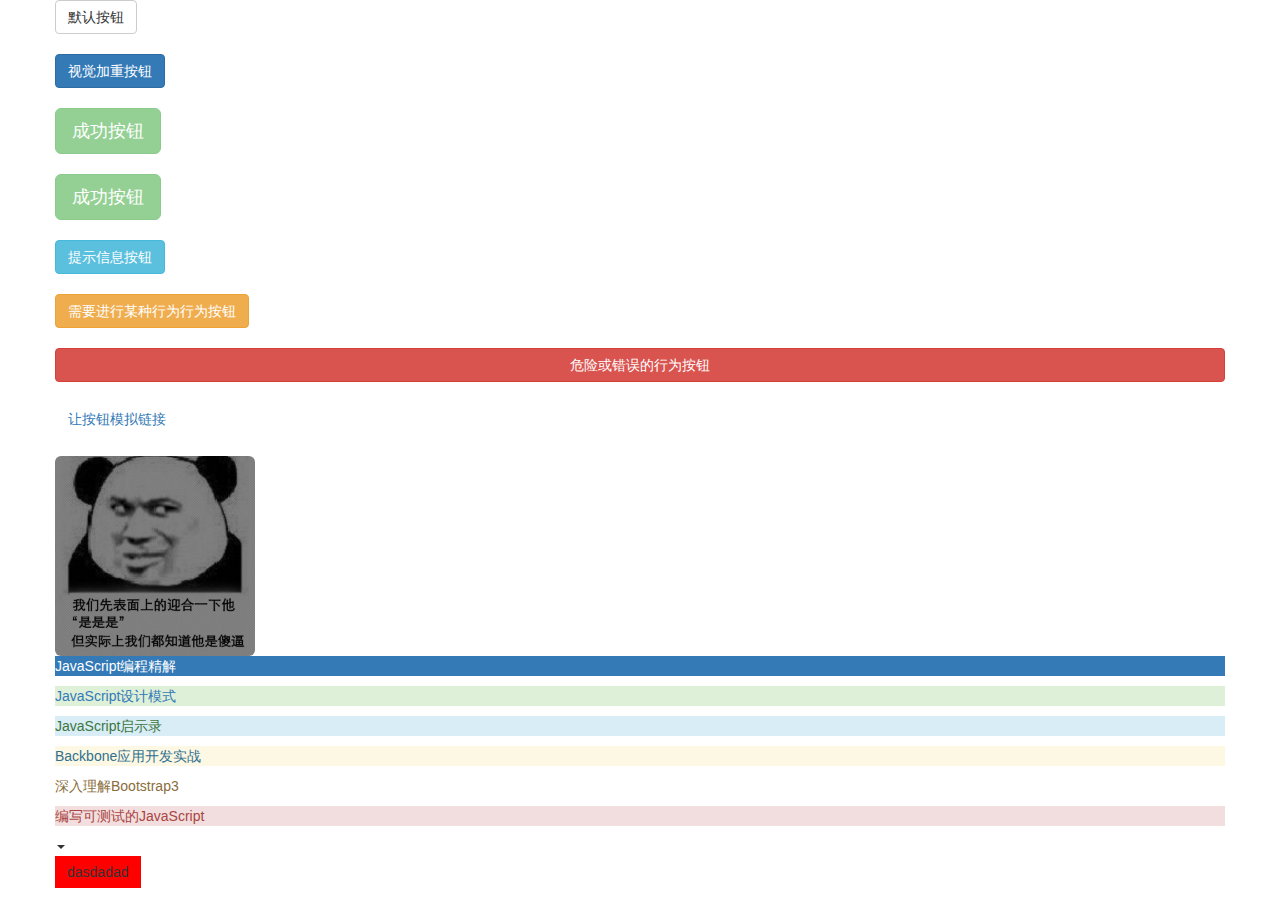
==== bootstrapDemo/button.html @ 8af94c5f "" ====
<!DOCTYPE html>
<html lang="en">
<head>
    <meta charset="UTF-8">
    <meta http-equiv="X-UA-Compatible" content="IE=edge">
    <meta name="viewport" content="width=device-width, initial-scale=1">
    <title>Title按钮组合</title>
    <link rel="stylesheet" href="bootstrap/css/bootstrap.css">
    <link rel="stylesheet" href="css/style.css">
    <style>
        #btn{
            padding:6px 12px;background:red;border:0;
        }
        #img1{
            width:200px;height:200px;
        }
    </style>
</head>
<body>
<div class="container">
    <div class="row" style="margin-bottom:20px;">
        <button type="button" class="btn btn-default">默认按钮</button>
    </div>
    <div class="row" style="margin-bottom:20px;">
        <button type="button" class="btn btn-primary">视觉加重按钮</button>
    </div>
    <div class="row" style="margin-bottom:20px;">
        <button type="button" class="btn btn-success btn-lg" disabled="disabled">成功按钮</button>
    </div>
    <div class="row" style="margin-bottom:20px;">
        <button type="button" class="btn btn-success btn-lg disabled">成功按钮</button>
    </div>
    <div class="row" style="margin-bottom:20px;">
        <button type="button" class="btn btn-info">提示信息按钮</button>
    </div>
    <div class="row" style="margin-bottom:20px;">
        <button type="button" class="btn btn-warning">需要进行某种行为行为按钮</button>
    </div>
    <div class="row" style="margin-bottom:20px;">
        <button type="button" class="btn btn-danger btn-block">危险或错误的行为按钮</button>
    </div>
    <div class="row" style="margin-bottom:20px;">
        <button type="button" class="btn btn-link">让按钮模拟链接</button>
    </div>
    <!--<div class="row">-->
        <!--<button id="btn">按钮</button>-->
    <!--</div>-->
    <div class="row">
        <img id="img1" class="img-rounded img-responsive" src="images/1.jpg" alt="">
    </div>
    <div class="row">
        <p class="text-muted bg-primary">JavaScript编程精解</p>
        <p class="text-primary bg-success">JavaScript设计模式</p>
        <p class="text-success bg-info">JavaScript启示录</p>
        <p class="text-info bg-warning">Backbone应用开发实战</p>
        <p class="text-warning">深入理解Bootstrap3</p>
        <p class="text-danger bg-danger">编写可测试的JavaScript</p>
    </div>
    <div class="row">
        <div class="caret"></div>
    </div>
    <div class="row">
        <div class="col-sm-6 hidden">sdadadsadsa</div>
    </div>
    <div class="row">
        <button id="btn">dasdadad</button>
    </div>
</div>

</body>
<script src="js/jquery.js"></script>
<script src="bootstrap/js/bootstrap.js"></script>
<script src="js/index.js"></script>
</html>
---- bootstrapDemo/css/style.css ----
body,html{
    width:100%;height:100%;
}
*{
    margin:0;padding:0;
}
.col-xs-3{
    -webkit-box-sizing: border-box;
    -moz-box-sizing: border-box;
    box-sizing: border-box;
}
.row{
    -webkit-box-sizing: border-box;
    -moz-box-sizing: border-box;
    box-sizing: border-box;
}
.btn{
    outline: none!important;
}
#input1{
    display: block;
    width: 100%;
    height: 34px;
    padding: 6px 12px;
    font-size: 14px;
    line-height: 1.42857143;
    color: #555;
    background-color: #fff;
    background-image: none;
    border: 1px solid #ccc;
    border-radius: 4px;
    -webkit-box-shadow: inset 0 1px 1px rgba(0, 0, 0, .075);
    box-shadow: inset 0 1px 1px rgba(0, 0, 0, .075);
    -webkit-transition: border-color ease-in-out .15s, -webkit-box-shadow ease-in-out .15s;
    -o-transition: border-color ease-in-out .15s, box-shadow ease-in-out .15s;
    transition: border-color ease-in-out .15s, box-shadow ease-in-out .15s;
}
#input1:focus{
    border-color: #66afe9;
    outline: 0;
    -webkit-box-shadow: inset 0 1px 1px rgba(0,0,0,.075), 0 0 8px rgba(102, 175, 233, .6);
    box-shadow: inset 0 1px 1px rgba(0,0,0,.075), 0 0 8px rgba(102, 175, 233, .6);
}
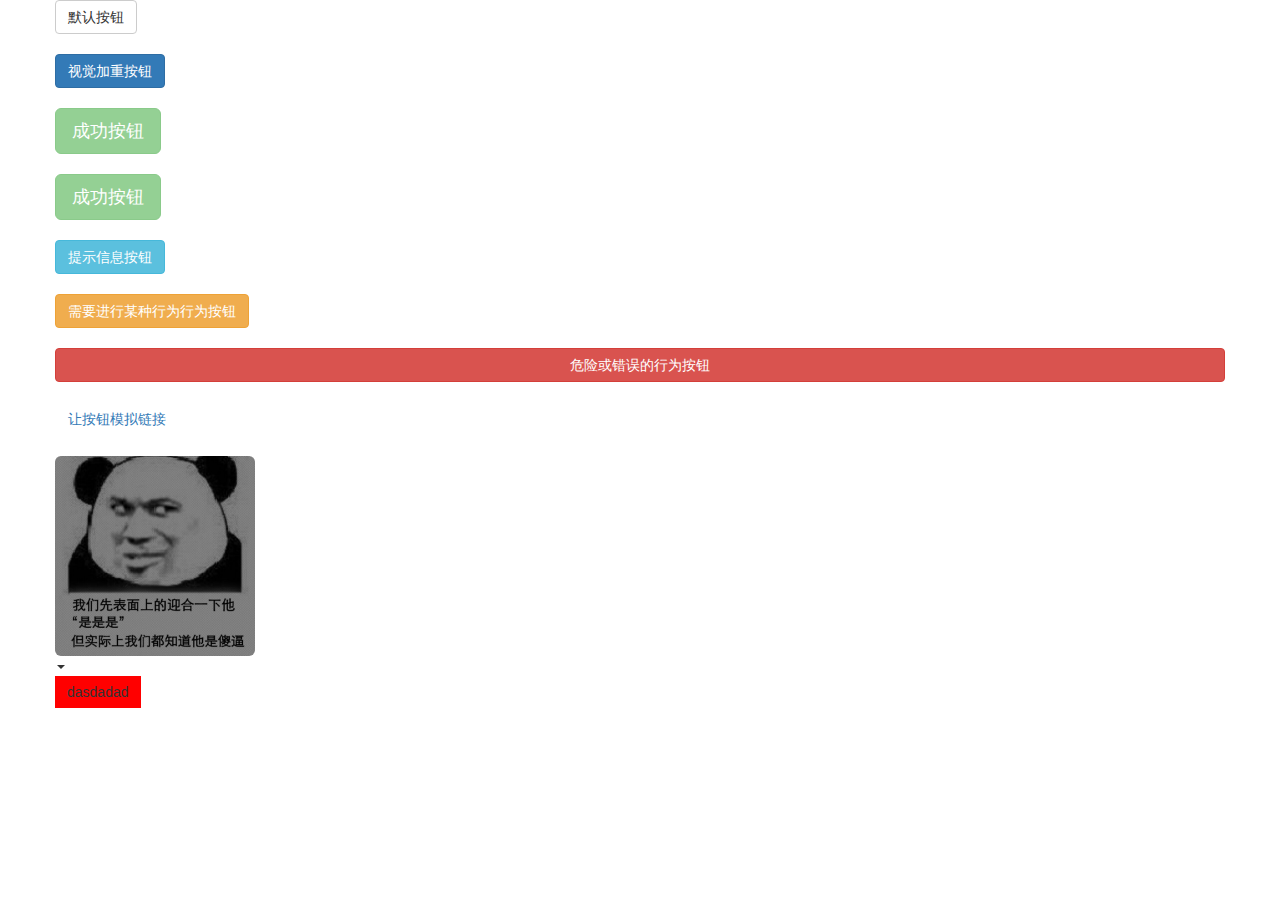
==== commit 7371bd89: "" ====
--- a/bootstrapDemo/button.html
+++ b/bootstrapDemo/button.html
@@ -4,7 +4,7 @@
     <meta charset="UTF-8">
     <meta http-equiv="X-UA-Compatible" content="IE=edge">
     <meta name="viewport" content="width=device-width, initial-scale=1">
-    <title>Title按钮组合</title>
+    <title>Title按钮组合大萨达大萨达所多大奥所大所大</title>
     <link rel="stylesheet" href="bootstrap/css/bootstrap.css">
     <link rel="stylesheet" href="css/style.css">
     <style>
@@ -49,14 +49,6 @@
         <img id="img1" class="img-rounded img-responsive" src="images/1.jpg" alt="">
     </div>
     <div class="row">
-        <p class="text-muted bg-primary">JavaScript编程精解</p>
-        <p class="text-primary bg-success">JavaScript设计模式</p>
-        <p class="text-success bg-info">JavaScript启示录</p>
-        <p class="text-info bg-warning">Backbone应用开发实战</p>
-        <p class="text-warning">深入理解Bootstrap3</p>
-        <p class="text-danger bg-danger">编写可测试的JavaScript</p>
-    </div>
-    <div class="row">
         <div class="caret"></div>
     </div>
     <div class="row">
